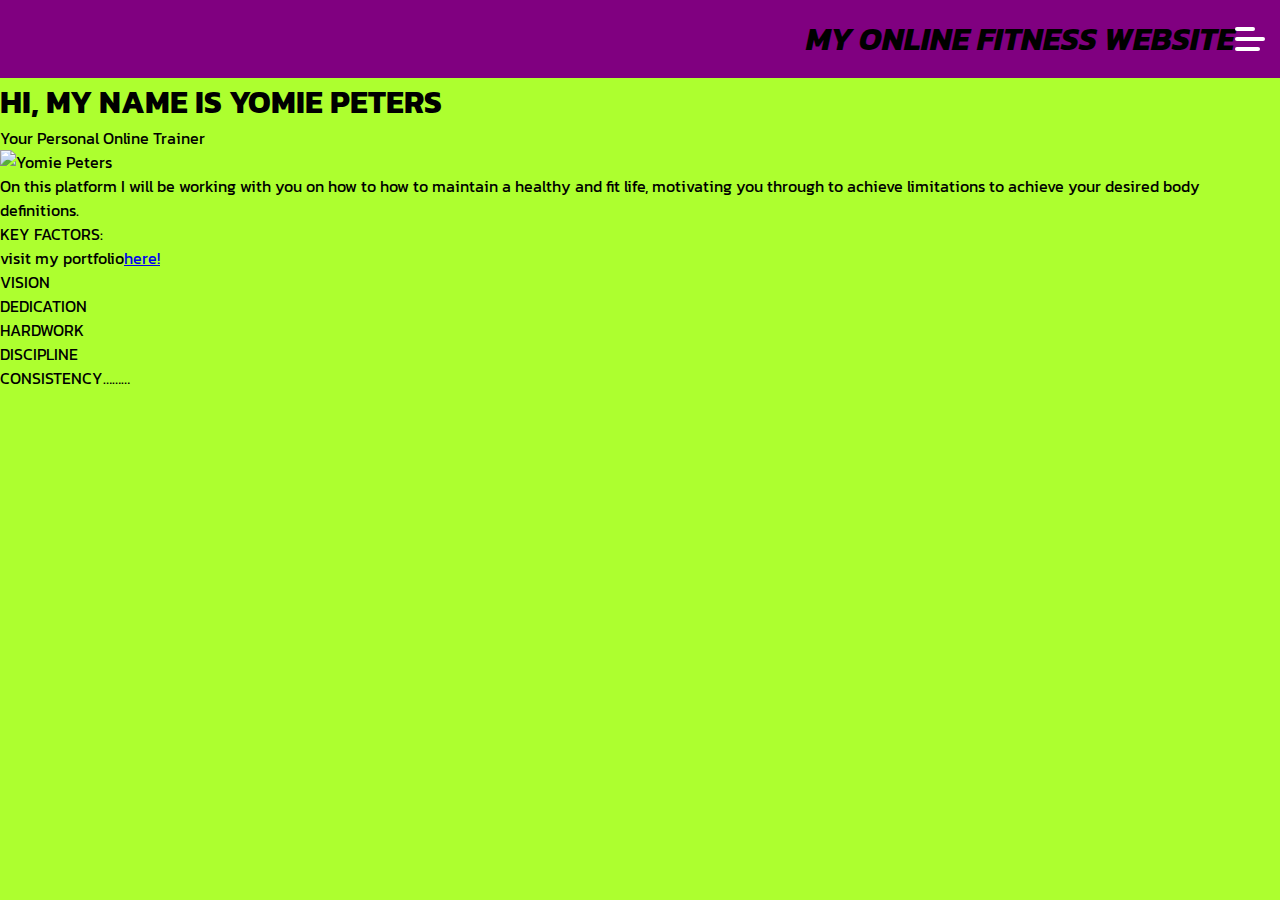
==== index.html @ 290e9da3 "commit pages" ====
<!DOCTYPE html>
<html>
    
<head>
        <meta charset="UTF-8">
        <meta http-equiv="X-UA-Compatible" content="IE=edge">
        <meta name="viewport" content="width=device-width, initial-scale=1.0">
        <title>DWORKOUT GYM</title>
        <link rel="preconnect" href="https://fonts.googleapis.com">
<link rel="preconnect" href="https://fonts.gstatic.com" crossorigin>
<link href="https://fonts.googleapis.com/css2?family=Kanit&display=swap" rel="stylesheet">
        <link rel="stylesheet" href="mystyle.css">
        <link rel="stylesheet" href="mobile.css" 
media="screen and (min-width: 300px) and (max-width: 800px)" />

        
    </head>
    <body>
        <header class="header">
            <main>
                <h1>MY ONLINE FITNESS WEBSITE</h1>
            </main>
            <nav class="navigation">
            <input type="checkbox"
            class="toggle-menu">
            <a class="shownav"></a> 
            
    
                <ul class="menu">
                    <li><a href="index.html">Home</a></li>
                    <li><a href="portfolio.html">Portfolio</a></li>
                    <li><a href="contact.html">Contact</a></li>
                    <li><a href="blog.html">Blog</a></li>
                    <li><a href="sitereport.html">Site report</a></li>

                </ul>

            </nav>
        </header>

        <section class="intro" id="Home">
            <h1 class="section__title section__title--intro"> HI, MY NAME IS YOMIE PETERS</h1>
            <p class="section__subtitlr section__subtitle--intro">Your Personal Online Trainer</p>
            <img src="C:\Users\pitaz\OneDrive\Desktop\CSS Folder\assesment.html\IMG_20220217_145529_264.jpg" alt="Yomie Peters">
        </section>

            <p>On this platform I will be working with you on how to how to maintain a healthy and fit life, motivating you through to achieve limitations to achieve your desired body definitions.</p>
        <p>KEY FACTORS:</p>

        visit my portfolio<a href="portfolio.html">here!</a>

        <ul>
            <li>VISION</li>
            <li>DEDICATION</li>
            <li>HARDWORK</li>
            <li>DISCIPLINE </il>
            <li>CONSISTENCY………</li>
        </ul>
        

    </body>
    
</html>
---- mystyle.css ----
* {
    margin: 0;
    padding: 0;
    box-sizing: border-box;
}

body {
    background: greenyellow;
    font-family: 'Kanit', sans-serif;
}

.header {
    position: relative;
    font-style: italic;
    width: 100%;
    display: flex;
    justify-content: flex-end;
    align-items: center;
    background: purple;
    padding: 15px;
    transition: 0.3s;
    
}

main h1 a {
    /*font-weight: bold;
    margin: 10px; */
   }
   
img {
    display: block;
    max-width: 30%;
    max-height: min-content;
}

.navigation {
    display:flex;
    justify-content: space-between;
    align-items: center;

}.menu {
    display: flex;
    justify-content: center;
    flex-direction: row;
    align-items: center;
    z-index: 1;
    transition: .5s;
}

.menu li {
    list-style-type: none;
    width: 100%;

}

    
     ul li a {
        text-decoration: none;
        display: block;
        color: blue;
        font-weight: bold;
        font-size: 20px;
        line-height: 1;
        padding: 40px 25px;
        transition: 0.5s;
        padding: 40px;
     }
 
     ul li a:hover {
        color: red;
        box-shadow: 0 0 5px pink;
        text-shadow: pink;
        }

        ul li a
        ul li a:hover {
            padding: 35px;
            box-shadow: 0 1.3px 0 plum(255, 255, 255, 0.1);
        }

        .shownav {
            position: relative;
            width: 30px;
            height: 4px;
            background: white;
            border-radius: 10px;
            cursor: pointer;
            z-index: 2;
            transition: 0.3s;
        }
        .shownav:before,
        .shownav:after
         {
            content: '';
             position: absolute;
             width: 100%;
             height: 4px;
             background: white;
             border-radius: 10px;
             transition: 0.3s;
        }                
        
        .shownav:before {
            top: -10px;
            width: 20px;
        } 

        .shownav:after {
            top: 10px;
            width: 25px;
        }

        .toggle-menu {
            position: absolute;
            width: 30px;
            z-index: 3;
            cursor: pointer;
            opacity: 0;
        }
        .shownav,
        .toggle-menu {
       /* display: none;*/
        }
        
        .navigation input:checked ~ .shownav {
        background: transparent;
        }

        .navigation input:checked ~ .shownav:before {
         top:0;
        transform: rotate(-45deg);
        width: 30px;
        }


        .navigation input:checked ~ .shownav:after {
        top:0;
        transform: rotate(45deg);
        width: 30px;

        }
        .navigation input:checked ~ .menu {
            right: 0;
            box-shadow: lightskyblue;
        }

        @media screen and (max-width: 992px) {
        .shownav,
        .toggle-menu {
        display: block;
        }
        .header {
            padding: 10px 20px;
        }
    }

    .menu {
        justify-content: start;
        flex-direction: column;
        align-items: center;
        position: fixed;
        top: 0;
        right: -300px;
        background: purple;
        width: 300px;
        height: 100%;
        padding-top: 65px;

    }
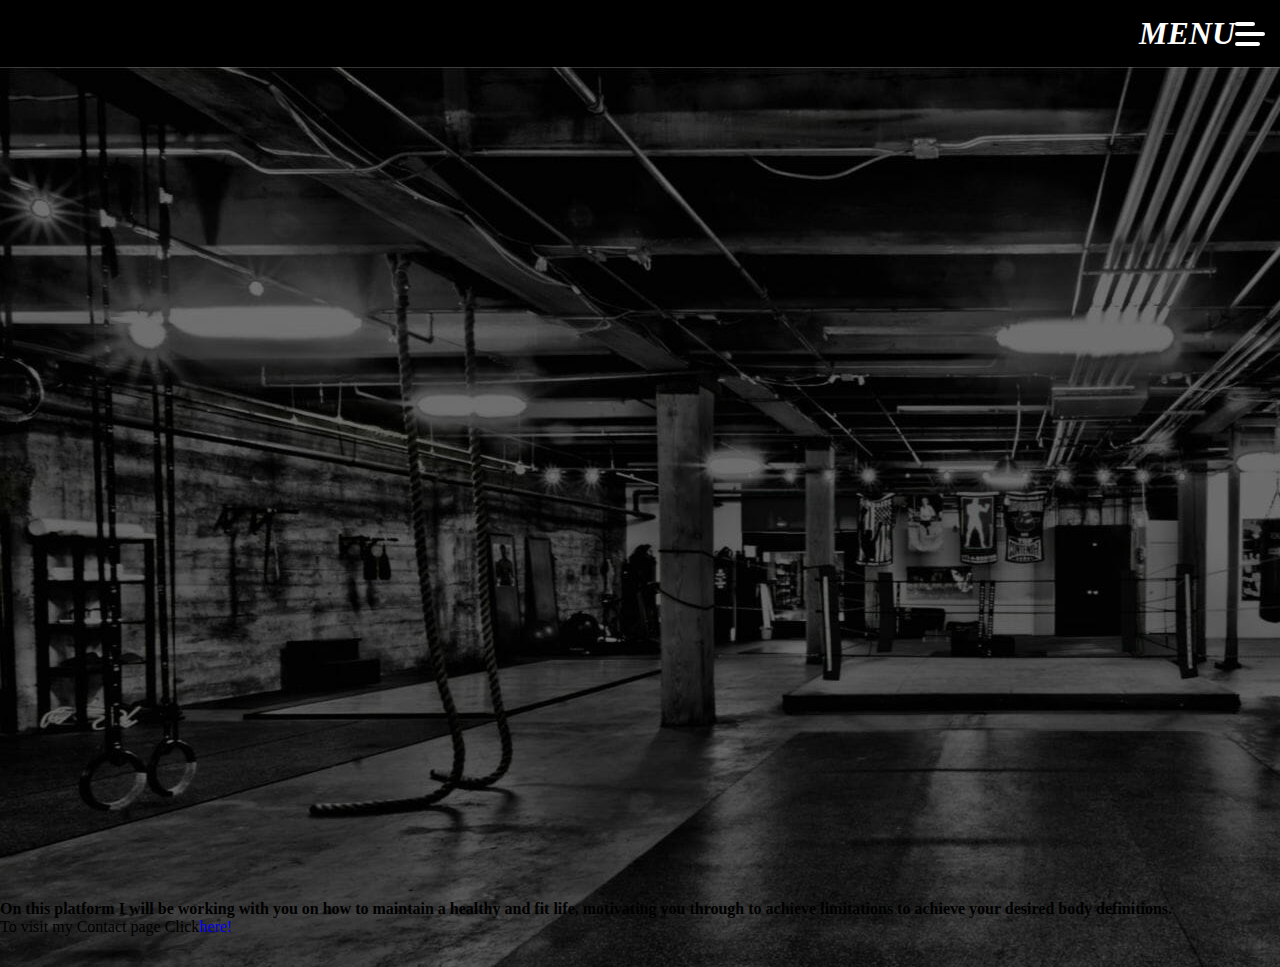
==== commit 0ae25ffc: "commit pre" ====
--- a/index.html
+++ b/index.html
@@ -17,9 +17,9 @@
     </head>
     <body>
         <header class="header">
-            <main>
-                <h1>MY ONLINE FITNESS WEBSITE</h1>
-            </main>
+            
+                <h1>MENU</h1>
+
             <nav class="navigation">
             <input type="checkbox"
             class="toggle-menu">
@@ -39,23 +39,40 @@
         </header>
 
         <section class="intro" id="Home">
-            <h1 class="section__title section__title--intro"> HI, MY NAME IS YOMIE PETERS</h1>
-            <p class="section__subtitlr section__subtitle--intro">Your Personal Online Trainer</p>
-            <img src="C:\Users\pitaz\OneDrive\Desktop\CSS Folder\assesment.html\IMG_20220217_145529_264.jpg" alt="Yomie Peters">
-        </section>
-
-            <p>On this platform I will be working with you on how to how to maintain a healthy and fit life, motivating you through to achieve limitations to achieve your desired body definitions.</p>
-        <p>KEY FACTORS:</p>
-
-        visit my portfolio<a href="portfolio.html">here!</a>
-
-        <ul>
-            <li>VISION</li>
+        <div class="card middle">
+      <div class="front">
+        <img src= 
+       " C:\Users\pitaz\OneDrive\Desktop\CSS Folder\assesment.html\IMG_20220217_145529_264.jpg " alt="">
+      </div>
+      <div class="back">
+        <div class="back-content middle">
+          <h2 class="myclass">YOMIE PETERS</h2>
+          <span>Online Fitness Trainer</span>
+          <p>Key Points</p>
+          <ul>
+            <li>DETERMINATION</li>
             <li>DEDICATION</li>
             <li>HARDWORK</li>
             <li>DISCIPLINE </il>
-            <li>CONSISTENCY………</li>
+            <li>CONSISTENCY</li>
         </ul>
+        </section>
+
+        <div class="banner-area">
+          <div class="content-area">
+            <div class="content">
+              
+            </div>
+              </div>
+          </div>
+        </div>
+
+  
+
+       <footer class="footer">
+        <p class="section__subtitlr section__subtitle--intro">On this platform I will be working with you on how to maintain a healthy and fit life, motivating you through to achieve limitations to achieve your desired body definitions.</p>
+        To visit my Contact page Click<a href="contact.html">here!</a>
+       </footer>
         
 
     </body>
--- a/mystyle.css
+++ b/mystyle.css
@@ -2,12 +2,32 @@
     margin: 0;
     padding: 0;
     box-sizing: border-box;
-}
-
-body {
-    background: greenyellow;
-    font-family: 'Kanit', sans-serif;
-}
+  
+}
+body{
+  background: none;
+  font-family: 'Kanit', sans-serif;
+}
+
+h1 {
+  color: white;
+  }
+
+  .myclass {
+    color: black;
+   }
+   
+
+h2 {
+    color: white;
+  }
+
+p {
+    color: black;
+    font-size: medium;
+    font-weight: bold;
+
+  }
 
 .header {
     position: relative;
@@ -16,20 +36,15 @@
     display: flex;
     justify-content: flex-end;
     align-items: center;
-    background: purple;
+    background: black;
     padding: 15px;
     transition: 0.3s;
     
 }
-
-main h1 a {
-    /*font-weight: bold;
-    margin: 10px; */
-   }
    
 img {
     display: block;
-    max-width: 30%;
+    max-width: 100%;
     max-height: min-content;
 }
 
@@ -57,7 +72,7 @@
      ul li a {
         text-decoration: none;
         display: block;
-        color: blue;
+        color: black;
         font-weight: bold;
         font-size: 20px;
         line-height: 1;
@@ -67,7 +82,7 @@
      }
  
      ul li a:hover {
-        color: red;
+        color: white;
         box-shadow: 0 0 5px pink;
         text-shadow: pink;
         }
@@ -77,6 +92,7 @@
             padding: 35px;
             box-shadow: 0 1.3px 0 plum(255, 255, 255, 0.1);
         }
+
 
         .shownav {
             position: relative;
@@ -161,9 +177,131 @@
         position: fixed;
         top: 0;
         right: -300px;
-        background: purple;
+        background: black;
         width: 300px;
         height: 100%;
         padding-top: 65px;
 
-    }+    }
+    
+    /** my portfolio **/ 
+    input {
+        display: table;
+        width: 50%;
+        min-height: 50px;
+        padding: 10px;
+        border: 1px solid #ddd;
+        color: #fff;
+        background-color: white;
+        }
+        input::placeholder {
+        color: black;
+        }
+        
+       
+  
+
+ /** code by webdevtrick (https://webdevtrick.com) **/ 
+*{
+  margin: 0;
+  padding: 0;
+  text-decoration: none;
+  font-family: "montserrat";
+}
+.middle{
+  position: absolute;
+  top: 50%;
+  left: 50%;
+  transform: translate(-50%,-50%);
+}
+.card{
+  cursor: pointer;
+  width: 380px;
+  height: 500px;
+}
+.front,.back{
+  width: 100%;
+  height: 100%;
+  overflow: hidden;
+  backface-visibility: hidden;
+  position: absolute;
+  transition: transform .6s linear;
+}
+.front img{
+  height: 100%;
+ 
+}
+.front{
+  transform: perspective(600px) rotateY(0deg);
+}
+.back{
+  background: #f1f1f1;
+  transform: perspective(600px) rotateY(180deg);
+}
+.back-content{
+  color: black;
+  text-align: center;
+  width: 100%;
+}
+.sm{
+  margin: 20px 0;
+}
+.sm a{
+  display: inline-flex;
+  width: 40px;
+  height: 40px;
+  justify-content: center;
+  align-items: center;
+  color: #2c3e50;
+  font-size: 18px;
+  transition: 0.4s;
+  border-radius: 50%
+}
+.sm a:hover{
+  background: black;
+  color: white;
+}
+.card:hover > .front{
+  transform: perspective(600px) rotateY(-180deg);
+}
+.card:hover > .back{
+  transform: perspective(600px) rotateY(0deg);
+}
+
+  .footer {
+    position: absolute;
+    top: 100%;
+}
+
+.columns {
+  float: left;
+  width: 25%;
+  padding: 12px;
+  min-height: 350px;
+  border: 1px solid;
+  text-align: centre;
+  
+}
+
+.blog:after {
+  position: sticky;
+  content: "";
+  display: table;
+  clear:both;
+  
+
+}
+
+@media screen and (max-width: 768px) {
+  .columns{
+    width: 100%;
+
+  }
+}
+
+.banner-area {
+  width: 100%;
+  height: 100vh;
+  background: url(background.jpg)
+
+}
